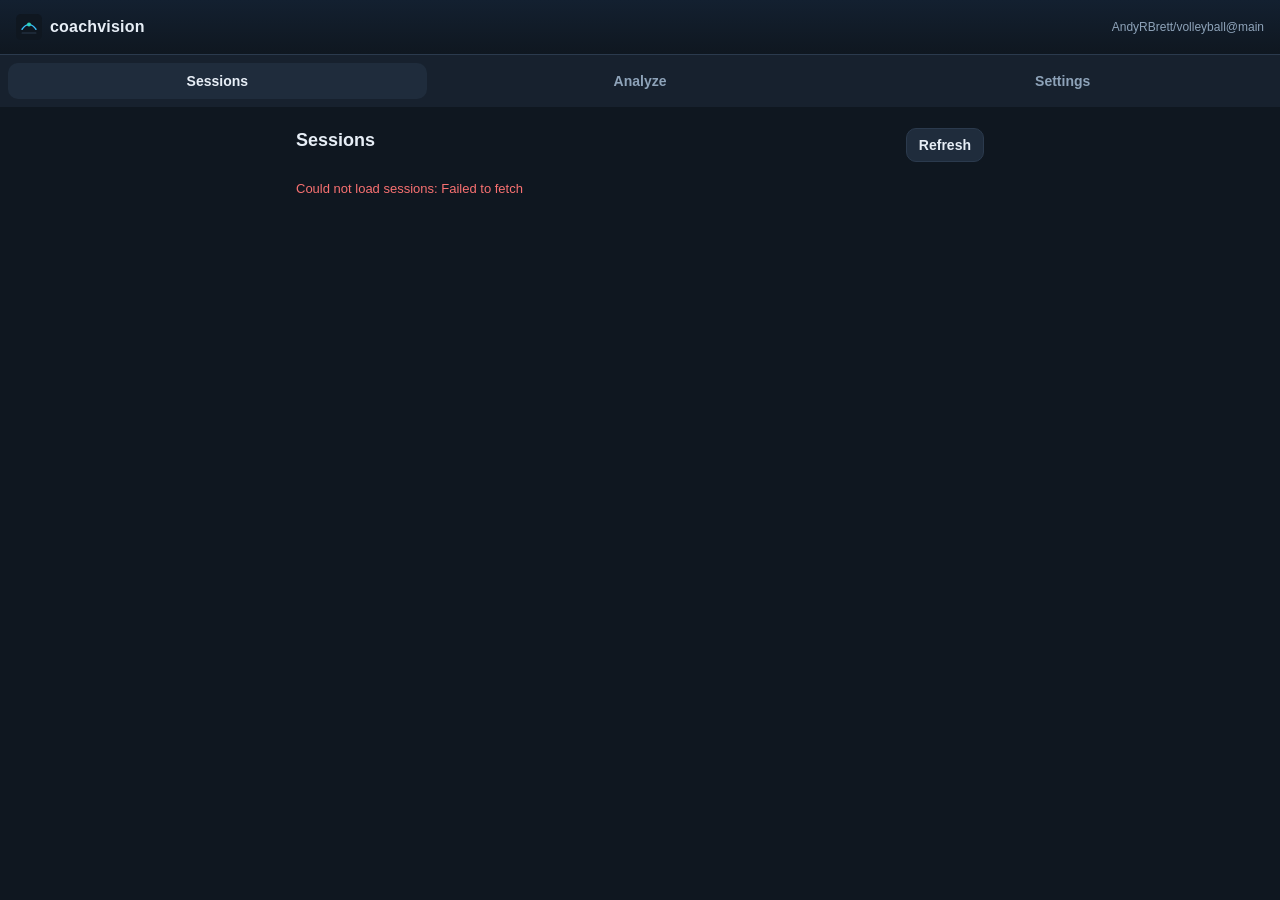
==== docs/index.html @ 26c9056f "Merge: switchable domains + coachvision rename + GitHub-run pipeline + PWA (#12) Switchable sport do" ====
<!DOCTYPE html>
<html lang="en">
<head>
  <meta charset="UTF-8" />
  <meta name="viewport" content="width=device-width, initial-scale=1, viewport-fit=cover" />
  <meta name="theme-color" content="#0f1720" />
  <title>coachvision</title>
  <link rel="manifest" href="manifest.webmanifest" />
  <link rel="icon" href="icon.svg" type="image/svg+xml" />
  <link rel="apple-touch-icon" href="icon.svg" />
  <link rel="stylesheet" href="styles.css" />
</head>
<body>
  <header class="topbar">
    <div class="brand"><img src="icon.svg" alt="" width="26" height="26" /> coachvision</div>
    <span id="repoTag" class="repo-tag"></span>
  </header>

  <nav class="tabs">
    <button class="tab is-active" data-view="sessions">Sessions</button>
    <button class="tab" data-view="analyze">Analyze</button>
    <button class="tab" data-view="settings">Settings</button>
  </nav>

  <main>
    <!-- Sessions -->
    <section id="view-sessions" class="view is-active">
      <div class="row">
        <h2>Sessions</h2>
        <button id="refreshBtn" class="ghost">Refresh</button>
      </div>
      <p id="sessionsMsg" class="msg"></p>
      <div id="gallery" class="gallery"></div>
    </section>

    <!-- Analyze -->
    <section id="view-analyze" class="view">
      <h2>Analyze a clip</h2>
      <p class="hint">Fires the <code>process-footage</code> workflow on GitHub (CPU only,
        no GPU). Needs a token with Actions write — see Settings.</p>
      <label>Sport
        <select id="domain">
          <option value="martial_arts">Martial arts</option>
          <option value="volleyball">Volleyball</option>
        </select>
      </label>
      <label>Video URL <span class="sub">(phone upload / cloud link the runner downloads)</span>
        <input id="clipUrl" type="url" inputmode="url" placeholder="https://…/spar.mp4" />
      </label>
      <div class="or">— or —</div>
      <label>Path in repo <span class="sub">(a video already committed under drop/)</span>
        <input id="clipPath" type="text" placeholder="drop/spar.mp4" />
      </label>
      <label>Sample fps
        <input id="fps" type="number" value="10" min="1" max="30" />
      </label>
      <button id="analyzeBtn" class="primary">Run analysis</button>
      <p id="analyzeMsg" class="msg"></p>
      <div class="row"><h3>Recent runs</h3><button id="runsBtn" class="ghost">Refresh</button></div>
      <div id="runs" class="runs"></div>
    </section>

    <!-- Settings -->
    <section id="view-settings" class="view">
      <h2>Settings</h2>
      <p class="hint">Stored only in this browser (localStorage). Reads use the GitHub
        contents API; the analyze button needs a token.</p>
      <label>Owner <input id="owner" type="text" placeholder="AndyRBrett" /></label>
      <label>Repo <input id="repo" type="text" placeholder="volleyball" /></label>
      <label>Branch <input id="branch" type="text" placeholder="main" /></label>
      <label>GitHub token <span class="sub">(fine-grained: Actions RW + Contents R; or classic <code>repo</code>+<code>workflow</code>)</span>
        <input id="token" type="password" placeholder="github_pat_… (optional for public reads)" />
      </label>
      <button id="saveBtn" class="primary">Save</button>
      <button id="testBtn" class="ghost">Test connection</button>
      <p id="settingsMsg" class="msg"></p>
    </section>
  </main>

  <!-- Clip detail dialog -->
  <dialog id="clipDialog">
    <div class="dialog-head">
      <strong id="dlgTitle"></strong>
      <button id="dlgClose" class="ghost">Close</button>
    </div>
    <pre id="dlgBody" class="summary"></pre>
  </dialog>

  <script src="app.js"></script>
</body>
</html>
---- docs/styles.css ----
:root {
  --bg: #0f1720;
  --panel: #17212e;
  --panel-2: #1f2c3c;
  --line: #2b3a4d;
  --text: #e7eef6;
  --muted: #8ea3b9;
  --accent: #2dd4bf;
  --accent-2: #38bdf8;
  --danger: #f87171;
}
* { box-sizing: border-box; }
html, body { margin: 0; }
body {
  background: var(--bg);
  color: var(--text);
  font: 16px/1.5 -apple-system, BlinkMacSystemFont, "Segoe UI", Roboto, sans-serif;
  padding-bottom: env(safe-area-inset-bottom);
}
.topbar {
  display: flex; align-items: center; justify-content: space-between;
  padding: 14px 16px; padding-top: calc(14px + env(safe-area-inset-top));
  background: linear-gradient(180deg, #132030, #0f1720);
  border-bottom: 1px solid var(--line); position: sticky; top: 0; z-index: 5;
}
.brand { display: flex; align-items: center; gap: 8px; font-weight: 700; letter-spacing: .2px; }
.repo-tag { color: var(--muted); font-size: 12px; }
.tabs { display: flex; gap: 4px; padding: 8px; background: var(--panel); position: sticky; top: 0; }
.tab {
  flex: 1; padding: 10px; border: 0; border-radius: 10px; background: transparent;
  color: var(--muted); font-weight: 600; font-size: 14px;
}
.tab.is-active { background: var(--panel-2); color: var(--text); }
main { padding: 16px; max-width: 720px; margin: 0 auto; }
.view { display: none; }
.view.is-active { display: block; }
h2 { font-size: 18px; margin: 4px 0 12px; }
h3 { font-size: 15px; margin: 18px 0 8px; }
.row { display: flex; align-items: center; justify-content: space-between; }
.hint, .msg { color: var(--muted); font-size: 13px; }
.msg { min-height: 18px; }
.msg.err { color: var(--danger); }
.msg.ok { color: var(--accent); }
.sub { color: var(--muted); font-weight: 400; font-size: 12px; }
code { background: #0b1219; padding: 1px 5px; border-radius: 5px; font-size: 12px; }

label { display: block; margin: 12px 0; font-size: 13px; color: var(--muted); }
input, select {
  width: 100%; margin-top: 6px; padding: 11px 12px; border-radius: 10px;
  border: 1px solid var(--line); background: #0b1219; color: var(--text); font-size: 15px;
}
.or { text-align: center; color: var(--muted); font-size: 12px; margin: 6px 0; }

button { cursor: pointer; font-size: 14px; }
.primary {
  width: 100%; padding: 13px; margin-top: 8px; border: 0; border-radius: 12px;
  background: linear-gradient(135deg, var(--accent), var(--accent-2));
  color: #04222b; font-weight: 800;
}
.ghost {
  padding: 8px 12px; border: 1px solid var(--line); border-radius: 10px;
  background: var(--panel-2); color: var(--text); font-weight: 600;
}
.primary:disabled, .ghost:disabled { opacity: .5; }

.gallery { display: grid; gap: 12px; margin-top: 12px; }
.card {
  background: var(--panel); border: 1px solid var(--line); border-radius: 14px;
  padding: 14px; text-align: left; width: 100%; color: var(--text);
}
.card h4 { margin: 0 0 6px; font-size: 16px; display: flex; justify-content: space-between; gap: 8px; }
.badge {
  font-size: 11px; font-weight: 700; padding: 2px 8px; border-radius: 999px;
  background: #06363a; color: var(--accent); white-space: nowrap;
}
.badge.volleyball { background: #0b2a40; color: var(--accent-2); }
.stats { display: flex; gap: 14px; flex-wrap: wrap; color: var(--muted); font-size: 12.5px; margin-top: 4px; }
.stats b { color: var(--text); font-weight: 700; }
.when { color: var(--muted); font-size: 11.5px; margin-top: 6px; }

.runs { display: grid; gap: 8px; margin-top: 8px; }
.run { display: flex; align-items: center; gap: 10px; font-size: 13px;
  background: var(--panel); border: 1px solid var(--line); border-radius: 10px; padding: 9px 12px; }
.dot { width: 9px; height: 9px; border-radius: 50%; background: var(--muted); flex: none; }
.dot.success { background: var(--accent); }
.dot.in_progress, .dot.queued { background: #fbbf24; }
.dot.failure { background: var(--danger); }
.run a { color: var(--accent-2); margin-left: auto; text-decoration: none; }

dialog#clipDialog {
  width: min(680px, 94vw); border: 1px solid var(--line); border-radius: 14px;
  background: var(--panel); color: var(--text); padding: 0;
}
dialog::backdrop { background: rgba(0,0,0,.6); }
.dialog-head { display: flex; justify-content: space-between; align-items: center;
  padding: 12px 14px; border-bottom: 1px solid var(--line); }
.summary { margin: 0; padding: 14px; overflow: auto; font: 12.5px/1.5 ui-monospace, Menlo, Consolas, monospace; white-space: pre; }
.empty { color: var(--muted); text-align: center; padding: 30px 0; }
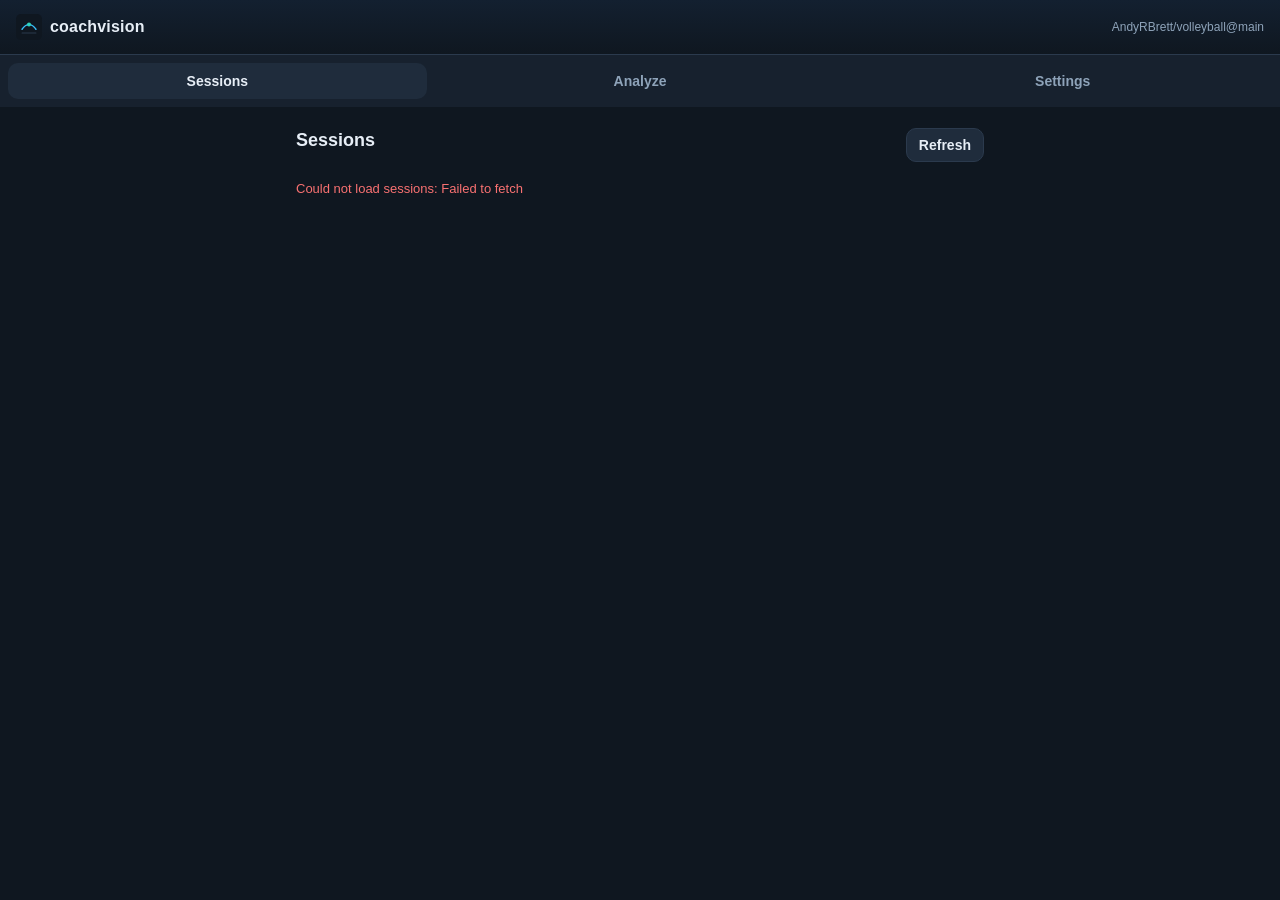
==== commit 23d73950: "PWA: play rendered highlight clips; session name field; workflow name input Session detail renders a" ====
--- a/docs/index.html
+++ b/docs/index.html
@@ -38,6 +38,9 @@
       <h2>Analyze a clip</h2>
       <p class="hint">Fires the <code>process-footage</code> workflow on GitHub (CPU only,
         no GPU). Needs a token with Actions write — see Settings.</p>
+      <label>Session name <span class="sub">(optional; shown in the gallery)</span>
+        <input id="sessionName" type="text" placeholder="Sparring – Tue" />
+      </label>
       <label>Sport
         <select id="domain">
           <option value="martial_arts">Martial arts</option>
@@ -66,7 +69,7 @@
       <p class="hint">Stored only in this browser (localStorage). Reads use the GitHub
         contents API; the analyze button needs a token.</p>
       <label>Owner <input id="owner" type="text" placeholder="AndyRBrett" /></label>
-      <label>Repo <input id="repo" type="text" placeholder="volleyball" /></label>
+      <label>Repo <input id="repo" type="text" placeholder="coachvision" /></label>
       <label>Branch <input id="branch" type="text" placeholder="main" /></label>
       <label>GitHub token <span class="sub">(fine-grained: Actions RW + Contents R; or classic <code>repo</code>+<code>workflow</code>)</span>
         <input id="token" type="password" placeholder="github_pat_… (optional for public reads)" />
@@ -83,6 +86,7 @@
       <strong id="dlgTitle"></strong>
       <button id="dlgClose" class="ghost">Close</button>
     </div>
+    <div id="dlgVideos" class="videos"></div>
     <pre id="dlgBody" class="summary"></pre>
   </dialog>
 
--- a/docs/styles.css
+++ b/docs/styles.css
@@ -94,5 +94,10 @@
 dialog::backdrop { background: rgba(0,0,0,.6); }
 .dialog-head { display: flex; justify-content: space-between; align-items: center;
   padding: 12px 14px; border-bottom: 1px solid var(--line); }
+.videos { display: grid; gap: 14px; padding: 14px 14px 0; }
+.videos:empty { padding: 0; }
+.clip { display: grid; gap: 6px; }
+.clip-label { font-size: 12.5px; color: var(--muted); font-weight: 600; }
+.clip video { width: 100%; max-height: 60vh; background: #000; border-radius: 10px; }
 .summary { margin: 0; padding: 14px; overflow: auto; font: 12.5px/1.5 ui-monospace, Menlo, Consolas, monospace; white-space: pre; }
 .empty { color: var(--muted); text-align: center; padding: 30px 0; }
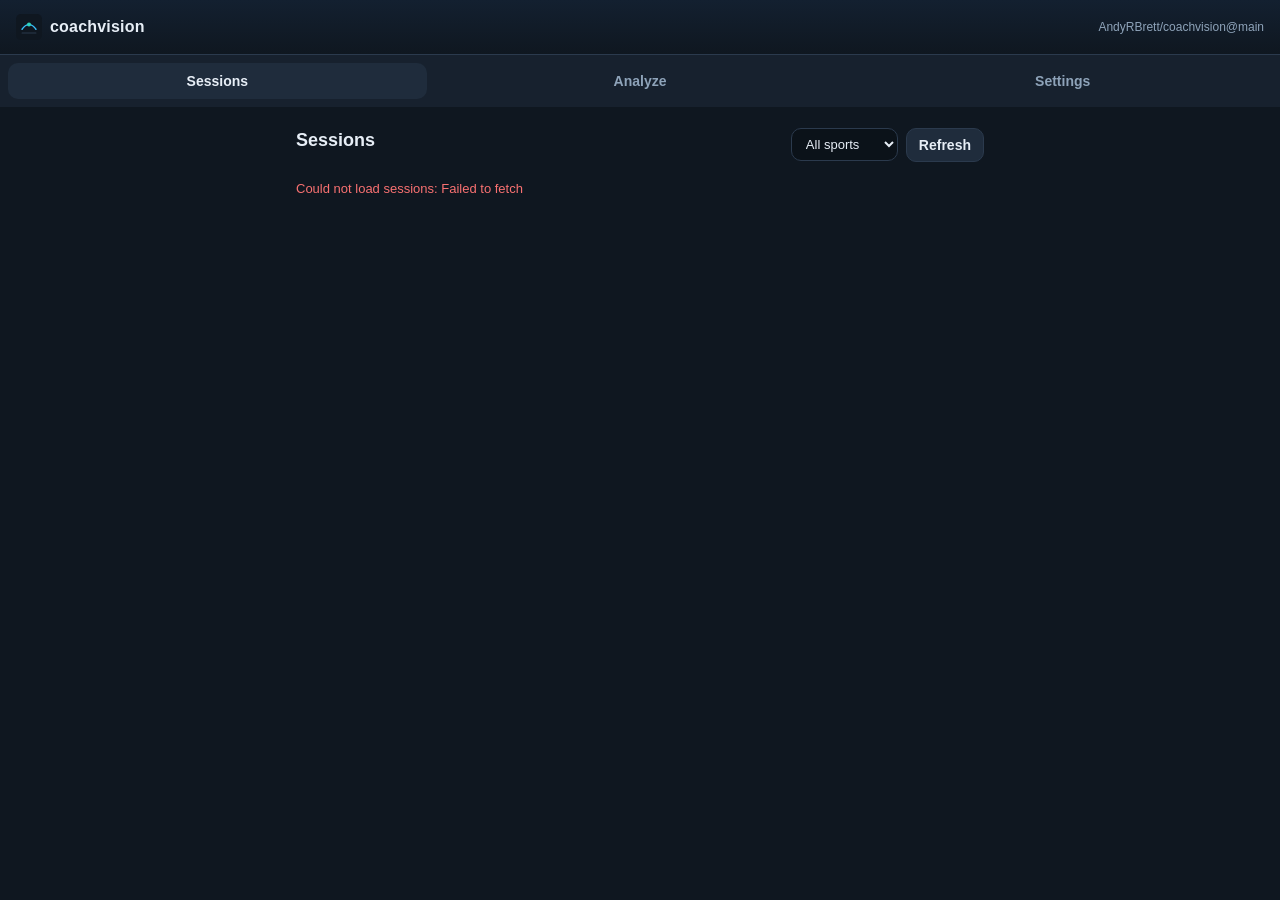
==== commit 262adb4c: "Fix multi-sport coverage and generic session title - overseer-status.yml: default domain to martial_" ====
--- a/docs/index.html
+++ b/docs/index.html
@@ -27,7 +27,14 @@
     <section id="view-sessions" class="view is-active">
       <div class="row">
         <h2>Sessions</h2>
-        <button id="refreshBtn" class="ghost">Refresh</button>
+        <div class="row" style="gap:8px">
+          <select id="sportFilter" class="sport-filter">
+            <option value="">All sports</option>
+            <option value="martial_arts">Martial arts</option>
+            <option value="volleyball">Volleyball</option>
+          </select>
+          <button id="refreshBtn" class="ghost">Refresh</button>
+        </div>
       </div>
       <p id="sessionsMsg" class="msg"></p>
       <div id="gallery" class="gallery"></div>
@@ -86,6 +93,7 @@
       <strong id="dlgTitle"></strong>
       <button id="dlgClose" class="ghost">Close</button>
     </div>
+    <div id="dlgFeedback" class="feedback"></div>
     <div id="dlgVideos" class="videos"></div>
     <pre id="dlgBody" class="summary"></pre>
   </dialog>
--- a/docs/styles.css
+++ b/docs/styles.css
@@ -63,6 +63,9 @@
 }
 .primary:disabled, .ghost:disabled { opacity: .5; }
 
+.sport-filter {
+  width: auto; margin-top: 0; padding: 7px 10px; font-size: 13px; border-radius: 10px;
+}
 .gallery { display: grid; gap: 12px; margin-top: 12px; }
 .card {
   background: var(--panel); border: 1px solid var(--line); border-radius: 14px;
@@ -74,6 +77,7 @@
   background: #06363a; color: var(--accent); white-space: nowrap;
 }
 .badge.volleyball { background: #0b2a40; color: var(--accent-2); }
+.badge.martial-arts { background: #2a1608; color: #fb923c; }
 .stats { display: flex; gap: 14px; flex-wrap: wrap; color: var(--muted); font-size: 12.5px; margin-top: 4px; }
 .stats b { color: var(--text); font-weight: 700; }
 .when { color: var(--muted); font-size: 11.5px; margin-top: 6px; }
@@ -94,6 +98,16 @@
 dialog::backdrop { background: rgba(0,0,0,.6); }
 .dialog-head { display: flex; justify-content: space-between; align-items: center;
   padding: 12px 14px; border-bottom: 1px solid var(--line); }
+.feedback { padding: 0 14px; }
+.feedback:empty { padding: 0; }
+.feedback-head { margin: 14px 0 6px; font-size: 12px; font-weight: 700;
+  letter-spacing: .04em; text-transform: uppercase; color: var(--muted); }
+.feedback-body { background: var(--card, #1b1b1f); border: 1px solid var(--line);
+  border-radius: 10px; padding: 10px 14px; font-size: 14px; line-height: 1.5; }
+.feedback-body p { margin: 8px 0; }
+.feedback-body ul { margin: 6px 0; padding-left: 20px; }
+.feedback-body li { margin: 3px 0; }
+.feedback-body strong { color: var(--text, #fff); }
 .videos { display: grid; gap: 14px; padding: 14px 14px 0; }
 .videos:empty { padding: 0; }
 .clip { display: grid; gap: 6px; }
